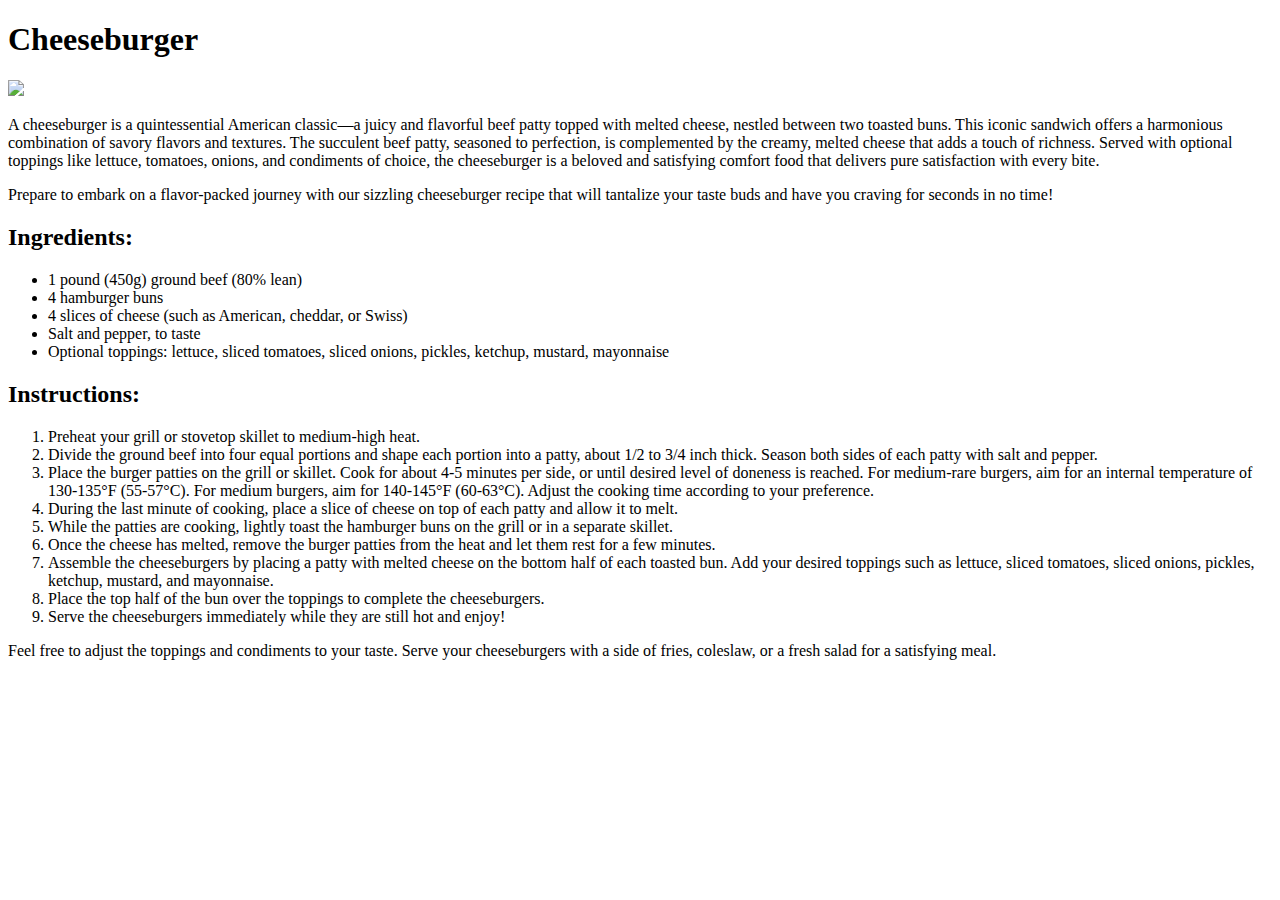
==== recipes/cheeseburger.html @ e4b2b424 "Added New Recipes files" ====
<!DOCTYPE html>
<html lang="en">
<head>
    <meta charset="UTF-8">
    <meta name="viewport" content="width=device-width, initial-scale=1.0">
    <title>Cheeseburger </title>
</head>
<body>
    <h1>Cheeseburger</h1>
    <img src="https://media.discordapp.net/attachments/1082475831395373106/1125211800732971108/ramned_delicious_cheeseburger_realistic_e598ffac-e779-40ca-9cc2-978b5225909c.png?width=468&height=468">
    <p>A cheeseburger is a quintessential American classic—a juicy and flavorful beef patty topped with melted cheese, nestled between two toasted buns. This iconic sandwich offers a harmonious combination of savory flavors and textures. The succulent beef patty, seasoned to perfection, is complemented by the creamy, melted cheese that adds a touch of richness. Served with optional toppings like lettuce, tomatoes, onions, and condiments of choice, the cheeseburger is a beloved and satisfying comfort food that delivers pure satisfaction with every bite.</p>
    <p>Prepare to embark on a flavor-packed journey with our sizzling cheeseburger recipe that will tantalize your taste buds and have you craving for seconds in no time!</p>
<p><h2>Ingredients:</h2></p>
<p><ul>
    <li>1 pound (450g) ground beef (80% lean)</li>
<li>4 hamburger buns</li>
<li>4 slices of cheese (such as American, cheddar, or Swiss)</li>
<li>Salt and pepper, to taste</li>
<li>Optional toppings: lettuce, sliced tomatoes, sliced onions, pickles, ketchup, mustard, mayonnaise</li>
</ul></p>
<p><h2>Instructions:</h2></p>
<p><ol><li>Preheat your grill or stovetop skillet to medium-high heat.</li>
<li>Divide the ground beef into four equal portions and shape each portion into a patty, about 1/2 to 3/4 inch thick. Season both sides of each patty with salt and pepper.</li>
<li>Place the burger patties on the grill or skillet. Cook for about 4-5 minutes per side, or until desired level of doneness is reached. For medium-rare burgers, aim for an internal temperature of 130-135°F (55-57°C). For medium burgers, aim for 140-145°F (60-63°C). Adjust the cooking time according to your preference.</li>
<li>During the last minute of cooking, place a slice of cheese on top of each patty and allow it to melt.</li>
<li>While the patties are cooking, lightly toast the hamburger buns on the grill or in a separate skillet.</li>
<li>Once the cheese has melted, remove the burger patties from the heat and let them rest for a few minutes.</li><li>Assemble the cheeseburgers by placing a patty with melted cheese on the bottom half of each toasted bun. Add your desired toppings such as lettuce, sliced tomatoes, sliced onions, pickles, ketchup, mustard, and mayonnaise.</li><li>Place the top half of the bun over the toppings to complete the cheeseburgers.</li><li>Serve the cheeseburgers immediately while they are still hot and enjoy!</li></ol></p>
<p>Feel free to adjust the toppings and condiments to your taste. Serve your cheeseburgers with a side of fries, coleslaw, or a fresh salad for a satisfying meal.</p></body>
</html>
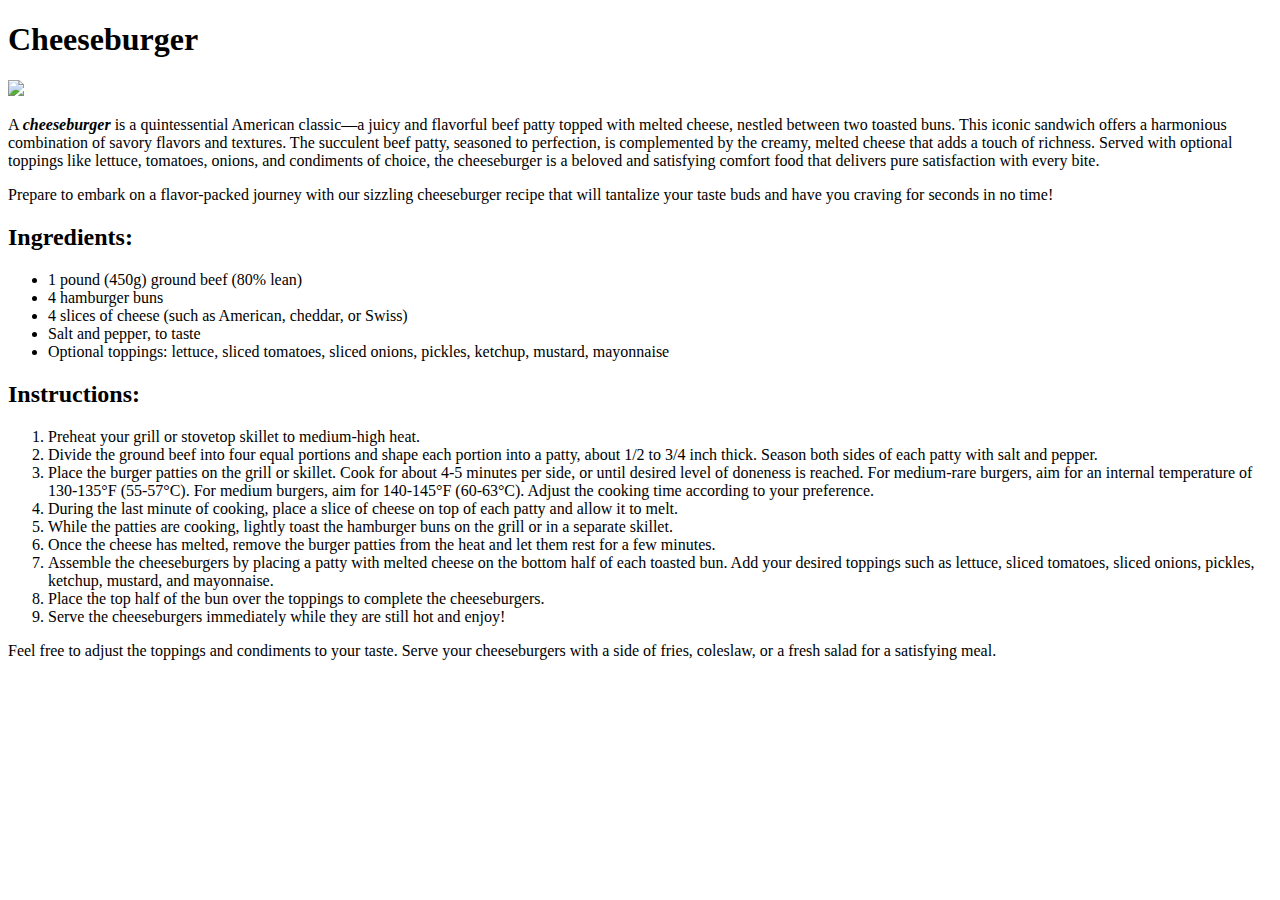
==== commit c34f4e41: "Give some formatting to Cheeseburger and Tacos on the recipes pages" ====
--- a/recipes/cheeseburger.html
+++ b/recipes/cheeseburger.html
@@ -8,7 +8,7 @@
 <body>
     <h1>Cheeseburger</h1>
     <img src="https://media.discordapp.net/attachments/1082475831395373106/1125211800732971108/ramned_delicious_cheeseburger_realistic_e598ffac-e779-40ca-9cc2-978b5225909c.png?width=468&height=468">
-    <p>A cheeseburger is a quintessential American classic—a juicy and flavorful beef patty topped with melted cheese, nestled between two toasted buns. This iconic sandwich offers a harmonious combination of savory flavors and textures. The succulent beef patty, seasoned to perfection, is complemented by the creamy, melted cheese that adds a touch of richness. Served with optional toppings like lettuce, tomatoes, onions, and condiments of choice, the cheeseburger is a beloved and satisfying comfort food that delivers pure satisfaction with every bite.</p>
+    <p>A <strong><em>cheeseburger</em></strong> is a quintessential American classic—a juicy and flavorful beef patty topped with melted cheese, nestled between two toasted buns. This iconic sandwich offers a harmonious combination of savory flavors and textures. The succulent beef patty, seasoned to perfection, is complemented by the creamy, melted cheese that adds a touch of richness. Served with optional toppings like lettuce, tomatoes, onions, and condiments of choice, the cheeseburger is a beloved and satisfying comfort food that delivers pure satisfaction with every bite.</p>
     <p>Prepare to embark on a flavor-packed journey with our sizzling cheeseburger recipe that will tantalize your taste buds and have you craving for seconds in no time!</p>
 <p><h2>Ingredients:</h2></p>
 <p><ul>
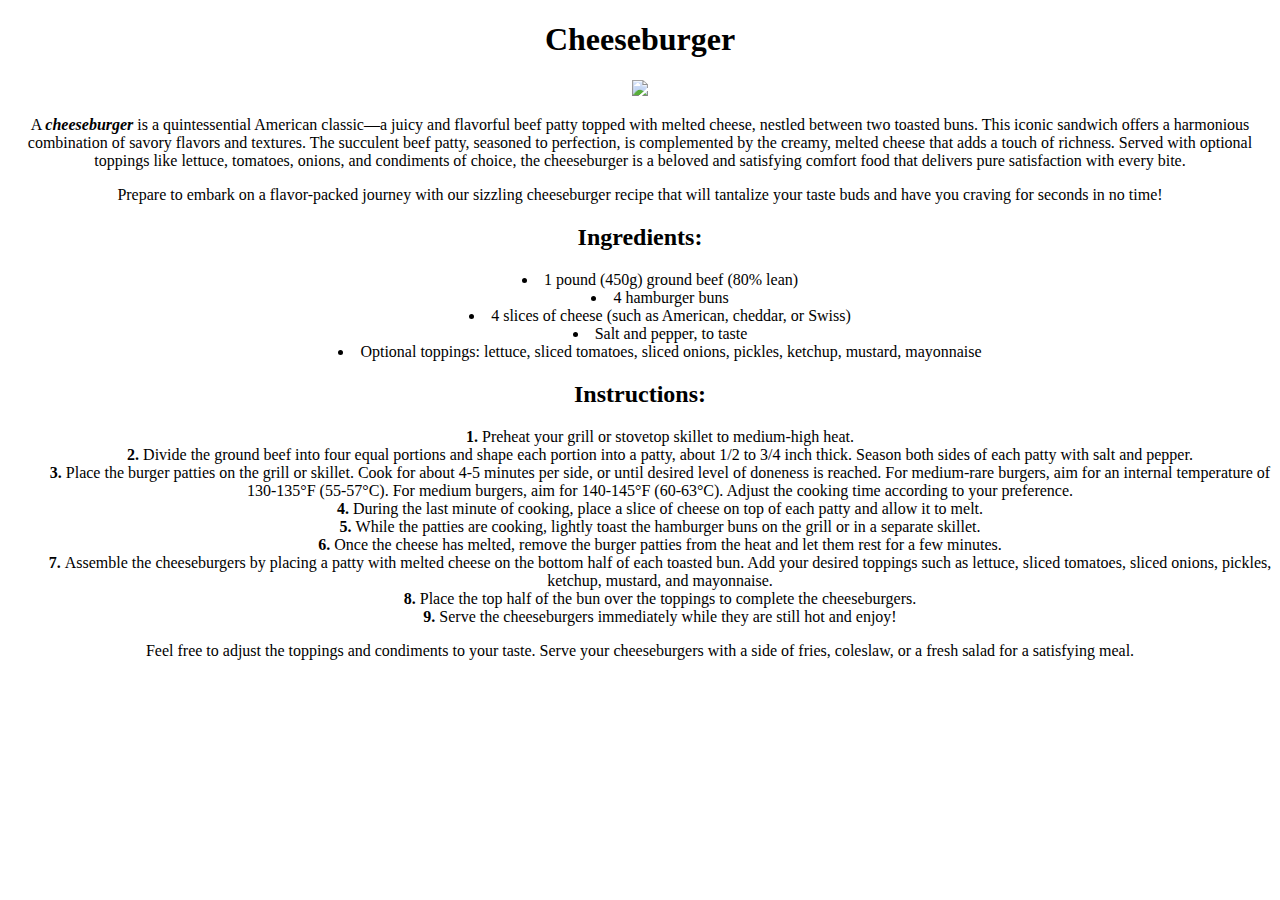
==== commit 34bc7332: "Added some CSS Styles to index and recipe pages" ====
--- a/recipes/cheeseburger.html
+++ b/recipes/cheeseburger.html
@@ -4,6 +4,7 @@
     <meta charset="UTF-8">
     <meta name="viewport" content="width=device-width, initial-scale=1.0">
     <title>Cheeseburger </title>
+    <link rel="stylesheet" href="./recipes.css">
 </head>
 <body>
     <h1>Cheeseburger</h1>
--- a/recipes/recipes.css
+++ b/recipes/recipes.css
@@ -0,0 +1,7 @@
+*{
+    text-align: center;
+    list-style-position: inside;
+}
+ol>li::marker{
+   font-weight: bold;
+}